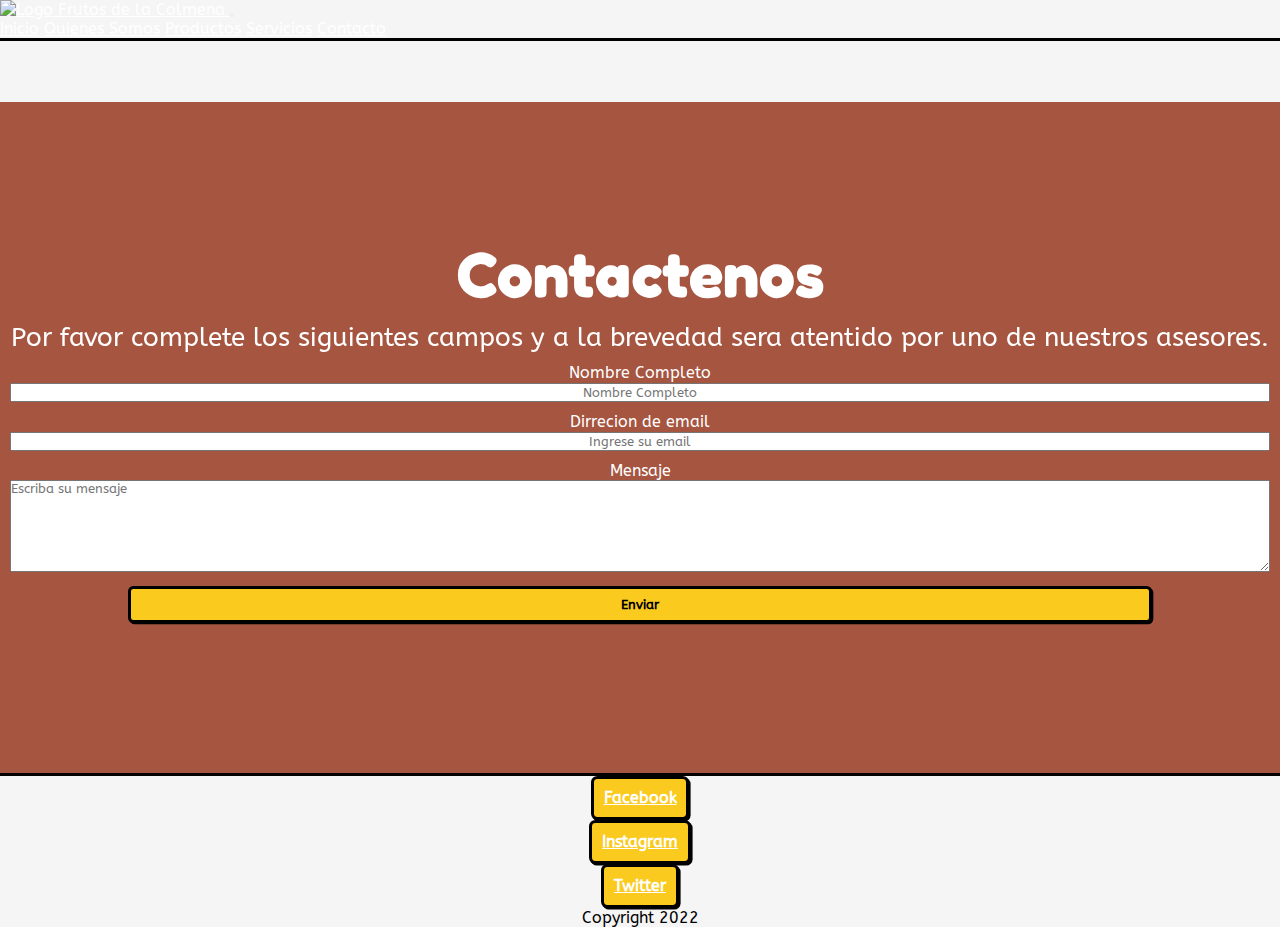
==== pages/contacto.html @ daba9a09 "Pre-entrega 3 botones footer arreglados" ====
<!DOCTYPE html>
<html lang="en">
<head>
    <meta charset="UTF-8">
    <meta http-equiv="X-UA-Compatible" content="IE=edge">
    <meta name="viewport" content="width=device-width, initial-scale=1.0">
    <meta name="description" content="Formulario de contacto de Frutos de la Colmena">
    <meta name="keywords" content="FORMULARIO DE CONTACTO, FRUTOS DE LA COLMENA, MENSAJE">
    <link rel="icon" type="image/x-icon" href="../img/favicon.png">
    <title>Frutos de la Colmena-Contacto</title>
    <!-- CSS only -->
    <link href="https://cdn.jsdelivr.net/npm/bootstrap@5.2.2/dist/css/bootstrap.min.css" rel="stylesheet" integrity="sha384-Zenh87qX5JnK2Jl0vWa8Ck2rdkQ2Bzep5IDxbcnCeuOxjzrPF/et3URy9Bv1WTRi" crossorigin="anonymous">

    <!-- AOS CSS -->
    <link href="https://unpkg.com/aos@2.3.1/dist/aos.css" rel="stylesheet">

    <link rel="preconnect" href="https://fonts.googleapis.com">
    <link rel="preconnect" href="https://fonts.gstatic.com" crossorigin>
    <link href="https://fonts.googleapis.com/css2?family=ABeeZee&family=Fredoka+One&display=swap" rel="stylesheet"> 
    <link rel="stylesheet" href="../css/styles.css">
</head>
<body>
    <header>
        <nav class="navbar navbar-expand-lg bg-light fixed-top">
            <div class="container-fluid">
                <a class="navbar-brand" href="#">
                    <img src="../img/colmena.png" alt="Logo" width="30" height="28" class="d-inline-block align-text-top">
                    Frutos de la Colmena
                </a>
                <button class="navbar-toggler" type="button" data-bs-toggle="collapse" data-bs-target="#navbarNavAltMarkup" aria-controls="navbarNavAltMarkup" aria-expanded="false" aria-label="Toggle navigation">
                    <span class="navbar-toggler-icon"></span>
                </button>
                <div class="collapse navbar-collapse" id="navbarNavAltMarkup">
                    <div class="navbar-nav">
                        <a class="nav-link" aria-current="page" href="../index.html">Inicio</a>
                        <a class="nav-link" href="./quienes-somos.html">Quienes Somos</a>
                        <a class="nav-link" href="./productos.html">Productos</a>
                        <a class="nav-link" href="./servicios.html">Servicios</a>
                        <a class="nav-link active" href="./contacto.html">Contacto</a>
                    </div>
                </div>
            </div>
        </nav>
    </header>
    <main class="mainContacto">
        <section class="container sectionForm">
            <article class="row">
                <div class="col-sm-12 col-lg-6"data-aos="fade-down"
                data-aos-easing="linear"
                data-aos-duration="1500">
                    <h2>Contactenos</h2>
                    <p>Por favor complete los siguientes campos y a la brevedad sera atentido por uno de nuestros asesores.</p>
                </div>    
                <form action="" method="POST" class="col-sm-12 col-lg-6">
                        <div class="cajasFormulario">
                            <div class="formulario formulario1y2">
                                <label for="nombre" class="formulario-nombre">Nombre Completo</label>
                                <input type="text" name="nombre" placeholder="Nombre Completo" class="formulario-input" required/>
                            </div>
                            <div class="formulario formulario1y2">
                                <label for="email" class="formulario-email"> Dirrecion de email </label>
                                <input type="email" name="email" placeholder="Ingrese su email" class="formulario-input" required/>
                                </div>
                            <div class="formulario">
                                <label for="message" class="formulario-mensaje mensaje"> Mensaje </label>
                                <textarea rows="6" cols="25" name="mensaje" placeholder="Escriba su mensaje" class="formulario-mensaje" required></textarea>
                            </div>
                    <div>
                        <button class="buttonFooter buttonForm">Enviar</button>
                    </div>
                </form>
            </article>
        </section>
    </main>
    <footer>
        <div class="container">
            <ul class="row">
                <li class="col mt-1 liFooter"><button class="buttonFooter"><a href="https://www.facebook.com/" target="_blank">Facebook</a></button></li>
                <li class="col mt-1 liFooter"><button class="buttonFooter"><a href="https://www.instagram.com/" target="_blank">Instagram</a></button></li>
                <li class="col mt-1 liFooter"><button class="buttonFooter"><a href="https://twitter.com/" target="_blank">Twitter</a></button></li>
            </ul>    
        </div>
        <div>
                <p class="text-center">Copyright 2022</p>
        </div>
    </footer>

    <!-- JavaScript Bundle with Popper -->
    <script src="https://cdn.jsdelivr.net/npm/bootstrap@5.2.2/dist/js/bootstrap.bundle.min.js" integrity="sha384-OERcA2EqjJCMA+/3y+gxIOqMEjwtxJY7qPCqsdltbNJuaOe923+mo//f6V8Qbsw3" crossorigin="anonymous"></script>

    <!--AOS JAVASCRIPT  -->
    <script src="https://unpkg.com/aos@2.3.1/dist/aos.js"></script>
    <script>
        AOS.init();
    </script>

</body>
</html>
---- css/styles.css ----
* {
  padding: 0;
  margin: 0;
  box-sizing: border-box;
  color: white;
  font-family: "ABeeZee", "sans-serif";
}

body {
  background-color: whitesmoke;
}
body main {
  background-color: #a55540;
  margin-top: 60.5px;
}
body main .mision {
  background-color: #4b4a5a;
  width: 100%;
  height: 500px;
}
body main .mision h2 {
  margin-top: 20px;
}
body main .mision p {
  font-size: 1.2rem;
  margin-top: 40px;
}
body footer {
  background-color: whitesmoke;
  border-top: 3px solid black;
}
body footer p {
  color: black;
}
body footer .liFooter .buttonFooter {
  background: #FBCA1F;
  font-family: inherit;
  padding: 0.6em 0.6em;
  font-weight: 900;
  border: 3px solid black;
  border-radius: 0.4em;
  box-shadow: 0.1em 0.1em;
  color: black;
  text-decoration: none;
  font-size: 0.8rem;
}
body footer .liFooter .buttonFooter:hover {
  transform: translate(-0.05em, -0.05em);
  box-shadow: 0.15em 0.15em;
}

nav {
  border-bottom: 3px solid black;
}
nav .logo {
  width: 50px;
}

ul {
  width: 100%;
}
ul li {
  list-style-type: none;
  text-align: center;
}

h1, h2, h3 {
  text-align: center;
  margin-top: 5px;
  font-family: "Fredoka One", "cursive";
}

p {
  text-align: center;
}

.divImagenNoticia {
  text-align: center;
  margin-top: 5px;
}
.divImagenNoticia .imagenNoticia {
  width: 350px;
  height: 300px;
  border-radius: 5px;
  border: 3px solid black;
}

@media (min-width: 1024px) {
  body main .mision {
    height: 600px;
  }
  body main .mision p {
    font-size: 2rem;
    margin-top: 100px;
  }
  body main .mision h2 {
    font-size: 3rem;
  }
  body footer .liFooter .buttonFooter {
    font-size: 1rem;
  }
}
body .mainContacto {
  padding-bottom: 200px;
}
body .mainContacto .sectionForm {
  padding-top: 10%;
}
body .mainContacto .sectionForm h2 {
  font-size: 1.5rem;
}
body .mainContacto .sectionForm p {
  font-size: 1.2rem;
  margin: 10px;
  text-align: center;
}
body .mainContacto .sectionForm .buttonForm {
  width: 80%;
  margin: 0 10%;
  background: #FBCA1F;
  font-family: inherit;
  padding: 0.6em 0.6em;
  font-weight: 900;
  border: 3px solid black;
  border-radius: 0.4em;
  box-shadow: 0.1em 0.1em;
  color: black;
  text-decoration: none;
}
body .mainContacto .sectionForm .buttonForm:hover {
  transform: translate(-0.05em, -0.05em);
  box-shadow: 0.15em 0.15em;
}
body .mainContacto .formulario {
  margin: 10px;
}
body .mainContacto .formulario label {
  display: inline-block;
  text-align: center;
  width: 100%;
}
body .mainContacto .formulario input {
  text-align: center;
  width: 100%;
}
body .mainContacto .formulario input:focus {
  color: black;
}
body .mainContacto .formulario textarea {
  width: 100%;
  color: black;
}

@media (min-width: 1024px) {
  body .mainContacto {
    padding-bottom: 150px;
  }
  body .mainContacto .sectionForm h2 {
    font-size: 4rem;
  }
  body .mainContacto .sectionForm p {
    font-size: 1.6rem;
  }
}
.bodySomos h2, .bodySomos p {
  margin: 10px;
}
.bodySomos .divImagenSomos {
  display: flex;
  justify-content: center;
  align-items: center;
}
.bodySomos .divImagenSomos .imagenSomos {
  height: 260px;
  width: 300px;
  margin: 10px;
  border: 3px solid black;
  border-radius: 5px;
}

.mainProductos {
  margin-top: 37px;
}

.bodyProductos h2 {
  font-size: 2rem;
  padding-top: 10px;
}
.bodyProductos .divProducto {
  margin: 5px 5px 0 5px;
  padding-bottom: 5px;
}
.bodyProductos .divProducto .divProductoImagen {
  display: flex;
  justify-content: center;
  align-items: center;
}
.bodyProductos .divProducto .divProductoImagen .divProductoImagen__img {
  border: 3px solid black;
  border-radius: 5px;
  width: 231px;
  height: 231px;
}

@media (min-width: 1024px) {
  .productosFlex {
    display: flex;
    justify-content: center;
    align-items: center;
  }
  .productosFlex .div50 {
    width: 50%;
  }
}
body .mainServicios {
  padding-bottom: 5px;
}
body .mainServicios .divServiciosImagen {
  display: flex;
  justify-content: center;
  align-items: center;
}
body .mainServicios .divServiciosImagen .divServiciosImagen__img {
  border: 3px solid black;
  border-radius: 5px;
}
body .mainServicios .divServiciosImagen .imagenSala {
  height: 250px;
  width: 350px;
}

/*# sourceMappingURL=styles.css.map */
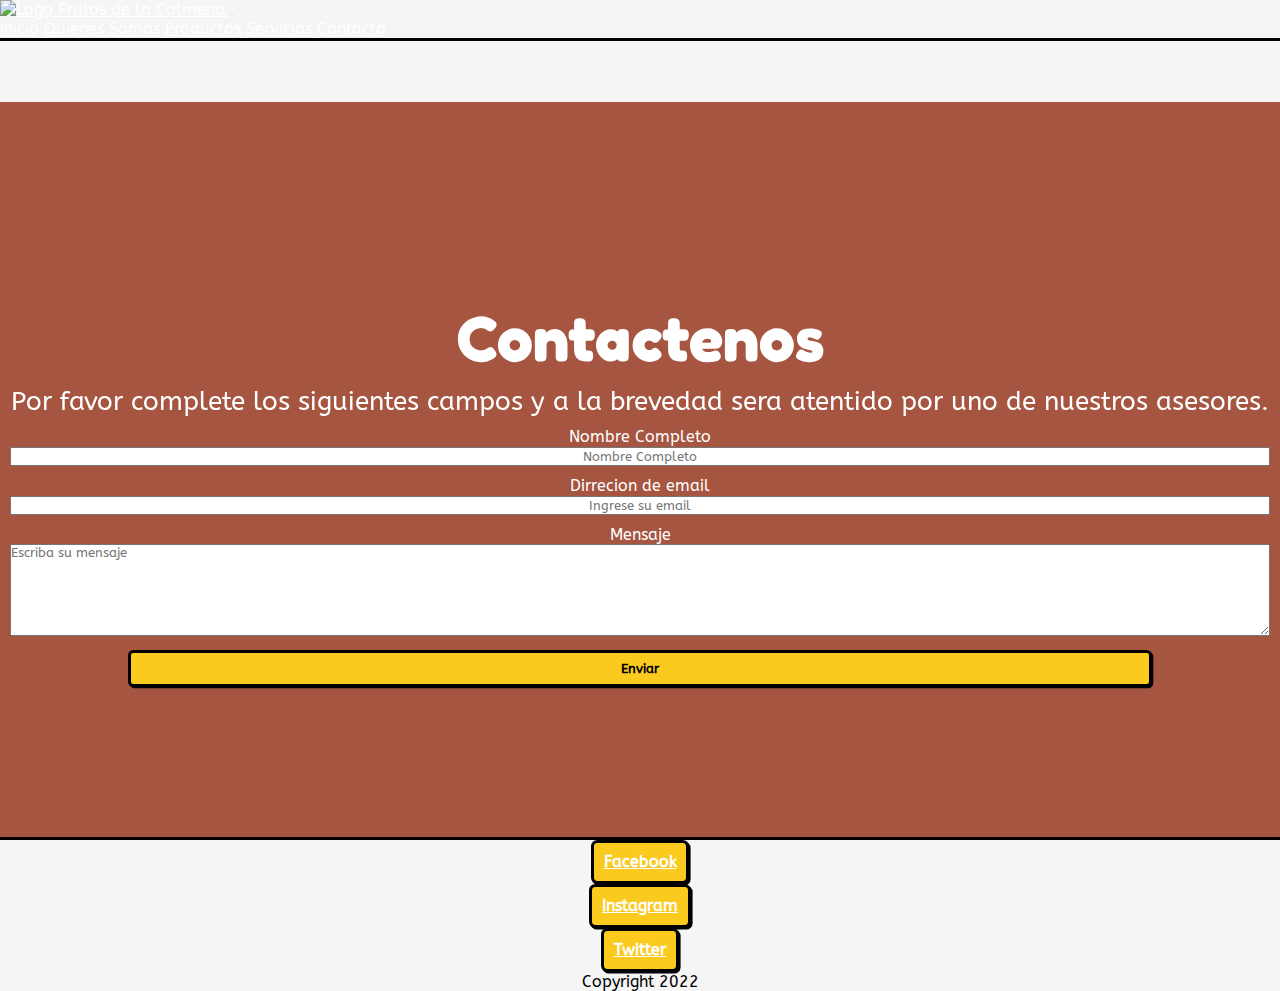
==== commit 299e3120: "proyecto final" ====
--- a/pages/contacto.html
+++ b/pages/contacto.html
@@ -23,7 +23,7 @@
     <header>
         <nav class="navbar navbar-expand-lg bg-light fixed-top">
             <div class="container-fluid">
-                <a class="navbar-brand" href="#">
+                <a class="navbar-brand" href="../index.html">
                     <img src="../img/colmena.png" alt="Logo" width="30" height="28" class="d-inline-block align-text-top">
                     Frutos de la Colmena
                 </a>
--- a/css/styles.css
+++ b/css/styles.css
@@ -101,10 +101,10 @@
   }
 }
 body .mainContacto {
-  padding-bottom: 200px;
+  padding-bottom: 150px;
 }
 body .mainContacto .sectionForm {
-  padding-top: 10%;
+  padding-top: 20%;
 }
 body .mainContacto .sectionForm h2 {
   font-size: 1.5rem;
@@ -155,6 +155,9 @@
   body .mainContacto {
     padding-bottom: 150px;
   }
+  body .mainContacto .sectionForm {
+    padding-top: 15%;
+  }
   body .mainContacto .sectionForm h2 {
     font-size: 4rem;
   }
